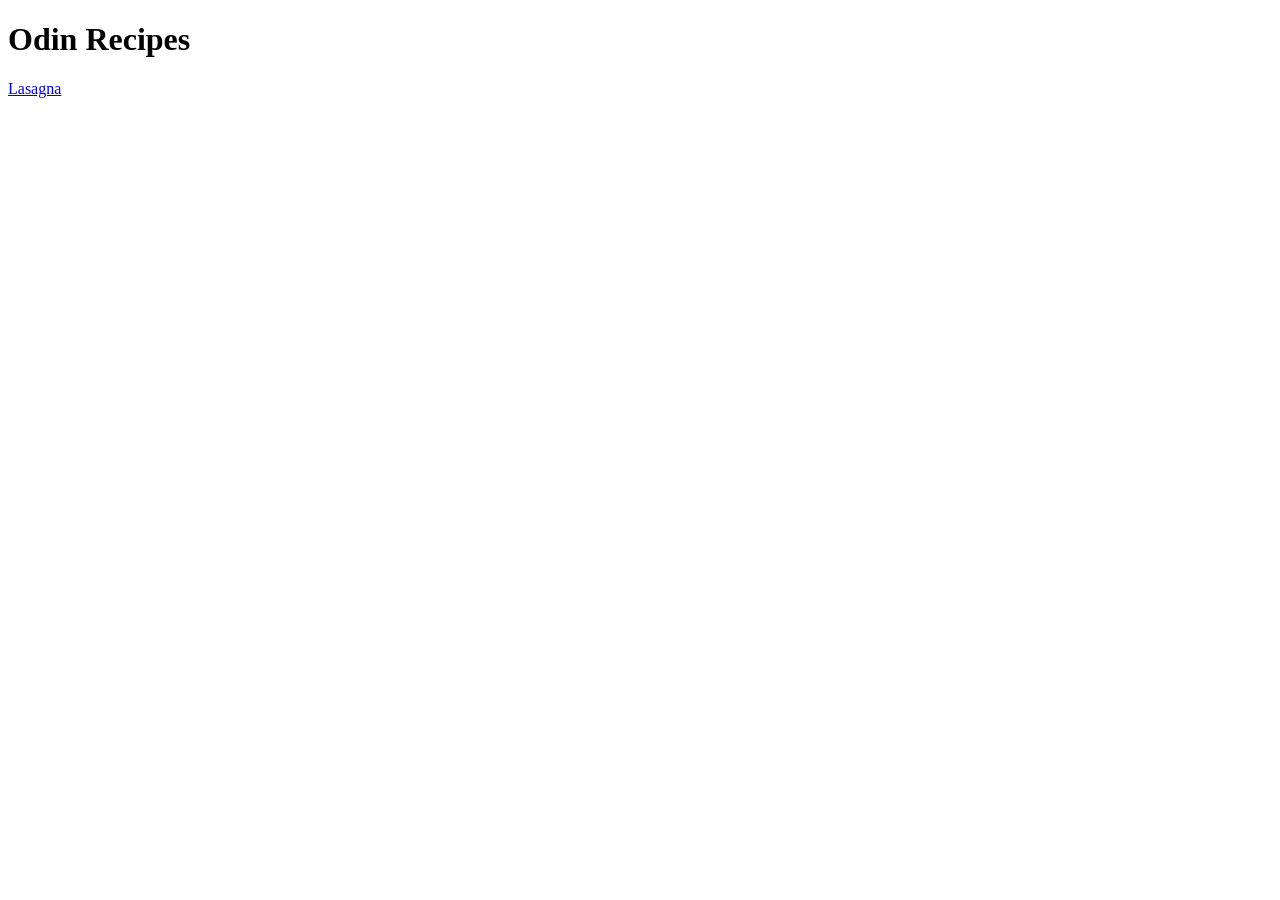
==== index.html @ 3824789d "Add index.html and lasagna.html" ====
<!DOCTYPE html>
<html lang="en">
<head>
    <meta charset="UTF-8">
    <meta name="viewport" content="width=device-width, initial-scale=1.0">
    <title>Odin Recipes</title>
</head>
<body>
    <h1>Odin Recipes</h1>
    <a href="recipes/lasagna.html">Lasagna</a>
</body>
</html>
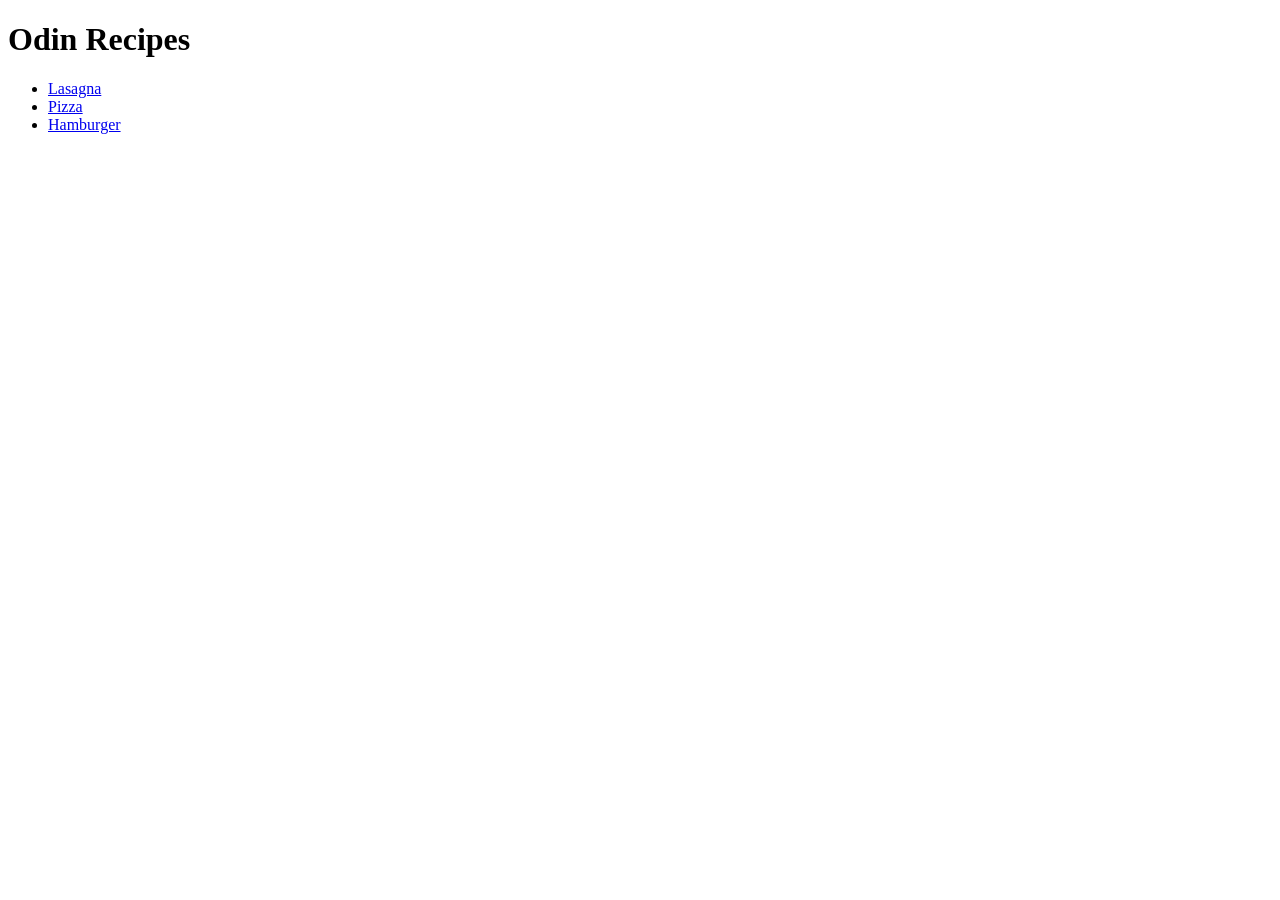
==== commit 48960189: "Update index.html and add full pizza recipe" ====
--- a/index.html
+++ b/index.html
@@ -7,6 +7,10 @@
 </head>
 <body>
     <h1>Odin Recipes</h1>
-    <a href="recipes/lasagna.html">Lasagna</a>
+    <ul>
+        <li><a href="recipes/lasagna.html">Lasagna</a></li>
+        <li><a href="recipes/pizza.html">Pizza</a></li>
+        <li><a href="recipes/hamburger.html">Hamburger</a></li>
+    </ul>
 </body>
 </html>
